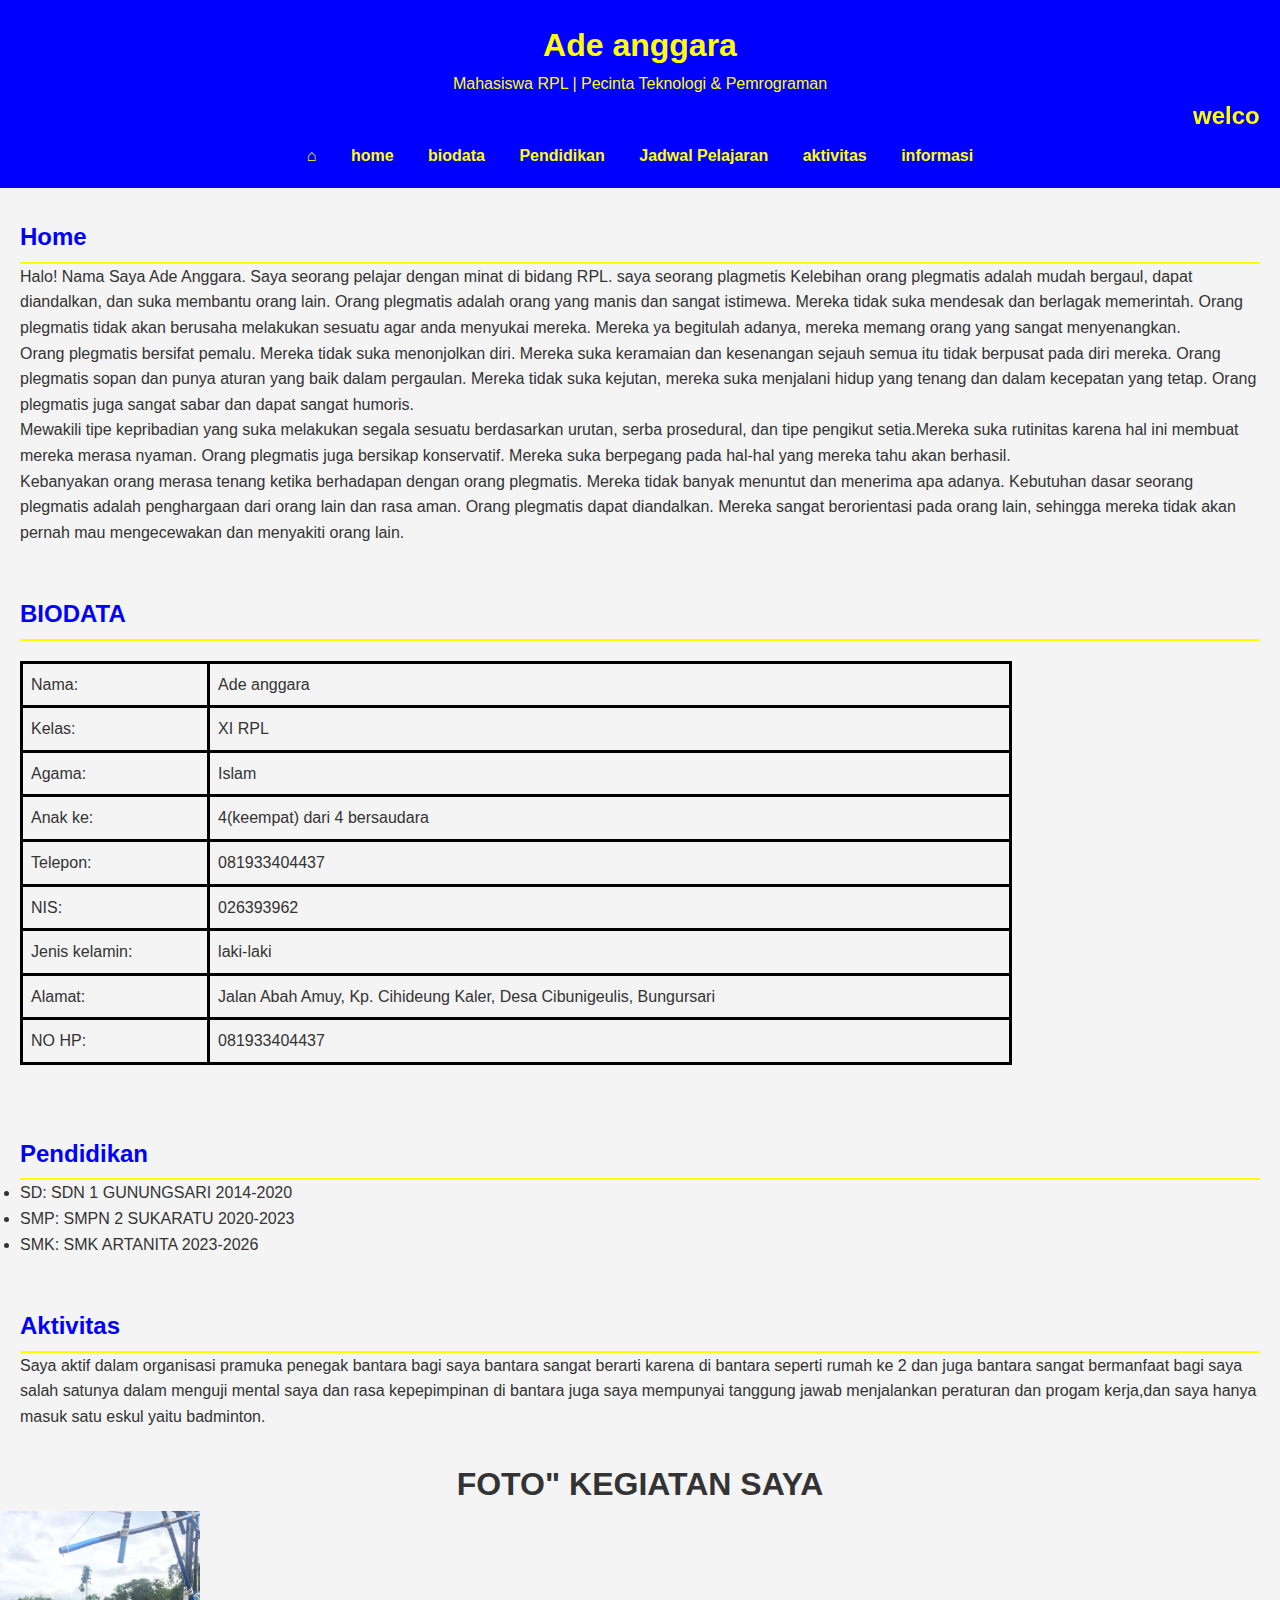
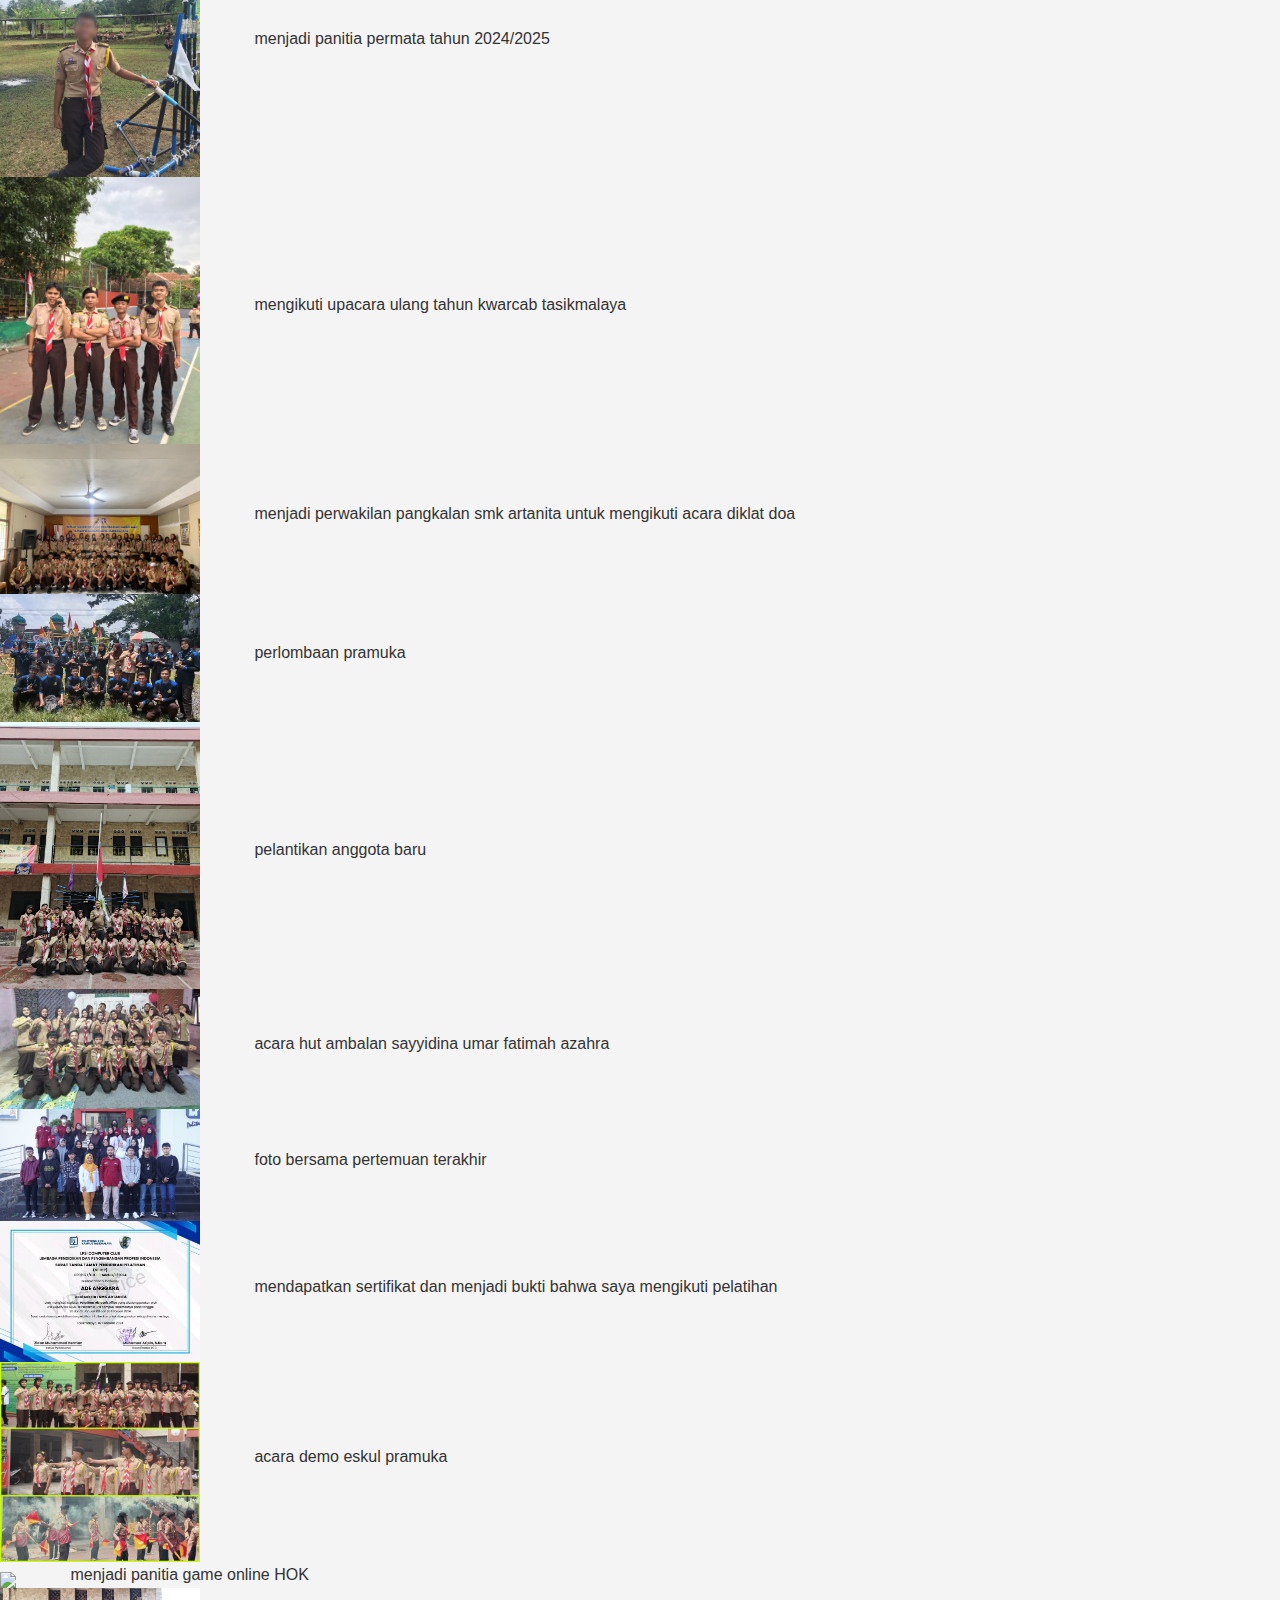
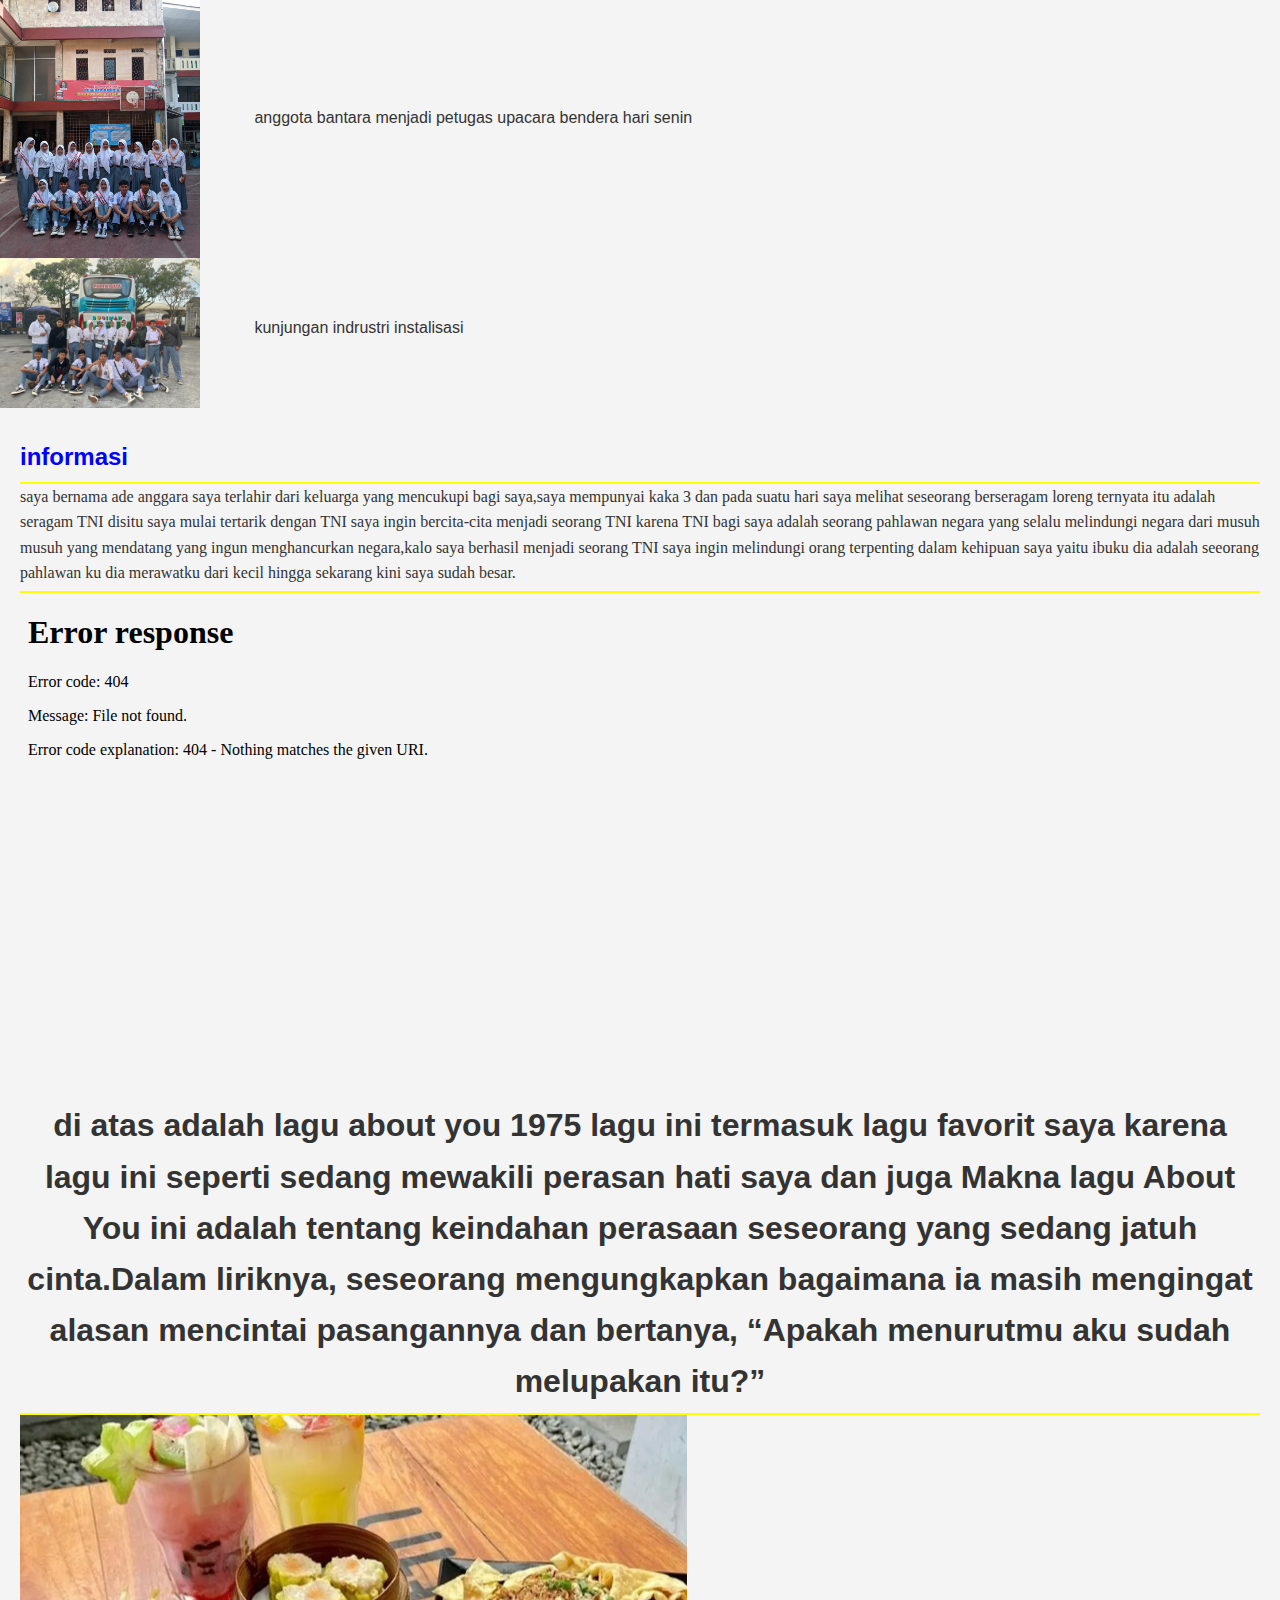
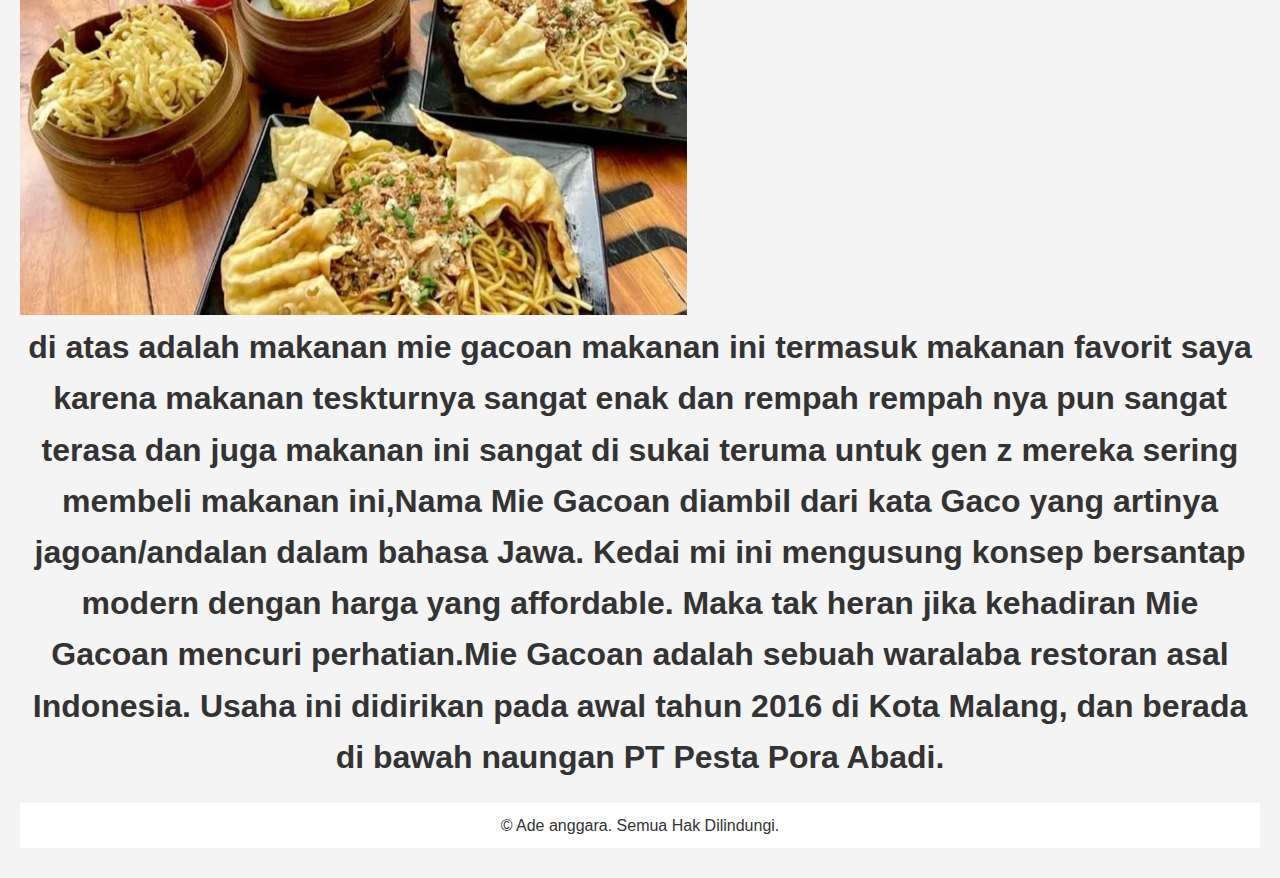
==== index.html @ 3c22a0ef "Add files via upload" ====
<!DOCTYPE html>
<html lang="id">
<head>
    <meta charset="UTF-8">
    <meta name="viewport" content="width=pc-width, initial-scale=1.0">
    <title>Website Pribadi</title>
    <link rel="stylesheet" href="praktek.css"> <!-- Hubungkan ke file CSS -->
</head>
<body>
    <header>
        <div class="container">
            <h1>Ade anggara</h1>
            <p>Mahasiswa RPL | Pecinta Teknologi & Pemrograman</p>
        </div>
        <marquee><h2>welcome to my profile website</marquee></h2>
        <nav>
            <ul>
                <li><a href="praktek ⌂.html">⌂</a></li>
                <li><a href="praktek home.html">home</a></li>
                <li><a href="praktek biodata.html">biodata</a></li>
                <li><a href="praktek pendidikan.html">Pendidikan</a></li>
                <li><a href="praktek jadwal.html">Jadwal Pelajaran</a></li>
                <li><a href="praktek aktivitas.html">aktivitas</a></li>
                <li><a href="praktek informasi.html">informasi</a></li>
            </ul>
        </nav>
    </header>

    <section id="home">
        <h2>Home</h2>
        <p>Halo! Nama Saya Ade Anggara. Saya seorang pelajar dengan minat di bidang RPL.
        saya seorang plagmetis Kelebihan orang plegmatis adalah mudah bergaul, dapat diandalkan, dan suka membantu orang lain. Orang plegmatis adalah orang yang manis dan sangat istimewa. Mereka tidak suka mendesak dan berlagak memerintah. Orang plegmatis tidak akan berusaha melakukan sesuatu agar anda menyukai mereka. Mereka ya begitulah adanya, mereka memang orang yang sangat menyenangkan.</p>
        <p>Orang plegmatis bersifat pemalu. Mereka tidak suka menonjolkan diri. Mereka suka keramaian dan kesenangan sejauh semua itu tidak berpusat pada diri mereka. Orang plegmatis sopan dan punya aturan yang baik dalam pergaulan. Mereka tidak suka kejutan, mereka suka menjalani hidup yang tenang dan dalam kecepatan yang tetap. Orang plegmatis juga sangat sabar dan dapat sangat humoris.</p>
        <p>Mewakili tipe kepribadian yang suka melakukan segala sesuatu berdasarkan urutan, serba prosedural, dan tipe pengikut setia.Mereka suka rutinitas karena hal ini membuat mereka merasa nyaman. Orang plegmatis juga bersikap konservatif. Mereka suka berpegang pada hal-hal yang mereka tahu akan berhasil.
            <p>Kebanyakan orang merasa tenang ketika berhadapan dengan orang plegmatis. Mereka tidak banyak menuntut dan menerima apa adanya. Kebutuhan dasar seorang plegmatis adalah penghargaan dari orang lain dan rasa aman. Orang plegmatis dapat diandalkan. Mereka sangat berorientasi pada orang lain, sehingga mereka tidak akan pernah mau mengecewakan dan menyakiti orang lain.</p>
    </section>
    <section id="biodata">
        <H2>BIODATA</H2> 
        <p>
<table border="1">
   <tr>
     <td>Nama:</td>
     <td>Ade anggara</td>
</tr>
<tr>
     <td>Kelas:</td>
     <td>XI RPL</td>
      <tr>
     <td>Agama:</td>
     <td>Islam</td>
</tr>
 <tr>
     <td>Anak ke:</td>
     <td>4(keempat) dari 4 bersaudara</td>
 </tr>
 <tr>
     <td>Telepon:</td>
     <td>081933404437</td>
 </tr>
<tr>

     <td>NIS:</td>
     <td>026393962</td>
</tr>
<tr>
     <td>Jenis kelamin:</td>
     <td>laki-laki</td>
</tr>
<tr>
     <td>Alamat:</td>
     <td>Jalan Abah Amuy, Kp. Cihideung Kaler, Desa Cibunigeulis, Bungursari</td>
</tr>
<tr>
     <td>NO HP:</td>
     <td>081933404437</td>
</tr>
</table>
    </section>

    <section id="pendidikan">
        <h2>Pendidikan</h2>
        <ul>
            <li>SD: SDN 1 GUNUNGSARI 2014-2020</li>
            <li>SMP: SMPN 2 SUKARATU 2020-2023</li>
            <li>SMK: SMK ARTANITA    2023-2026</li>
        </ul>
    </section>
    <section id="aktivitas">
        <h2>Aktivitas</h2>
        <p>Saya aktif dalam organisasi pramuka penegak bantara bagi saya bantara sangat berarti karena di bantara seperti rumah ke 2 dan juga bantara sangat bermanfaat bagi saya salah satunya dalam menguji mental saya dan rasa kepepimpinan di bantara juga saya mempunyai tanggung jawab menjalankan peraturan dan progam kerja,dan saya hanya masuk satu eskul yaitu badminton.</p>
    </section>
     <head>
        <H1>FOTO" KEGIATAN SAYA</H1>
    </head>
    <p><img src="PERMATA.jpeg" align="middle" width="200px" style="margin-right: 50px" /> menjadi panitia permata tahun 2024/2025
    </p>
    <p> <img src="smpn 8.jpeg" align="middle" width="200px" style="margin-right: 50px" /> mengikuti upacara ulang tahun kwarcab tasikmalaya
    </p>
    <p> <img src="kwarcab.jpg" align="middle" width="200px" style="margin-right: 50px" /> menjadi perwakilan pangkalan smk artanita untuk mengikuti acara diklat doa
    </p>
     <p> <img src="perlombaan.jpeg" align="middle" width="200px" style="margin-right: 50px" /> perlombaan pramuka
    </p>
    <p> <img src="pramuka.jpeg" align="middle" width="200px" style="margin-right: 50px" /> pelantikan anggota baru
    </p>
    <p>
    <img src="acara_hut_ambalan.jpeg" align="middle" width="200px" style= "margin-right:50px" /> acara hut ambalan sayyidina umar fatimah azahra
   </p>
    <p>
    <img src="lp3i.jpeg" align="middle" width="200px" style= "margin-right:50px" /> foto bersama pertemuan terakhir
    </p>
    <p>
    <img src="sertifikat.jpeg" align="middle" width="200px" style= "margin-right:50px" /> mendapatkan sertifikat dan menjadi bukti bahwa saya mengikuti pelatihan
    </p>
     <p>
    <img src="demo_eskul_pramuka.jpeg" align="middle" width="200px" style= "margin-right:50px" /> acara demo eskul pramuka
    </p>
     <p>
    <img src="menjadi_panitia_game online.jpeg" align="middle" width="200px" style= "margin-right:50px" /> menjadi panitia game online HOK
    </p>
     <p>
    <img src="upacara.jpeg" align="middle" width="200px" style= "margin-right:50px" /> anggota bantara menjadi petugas upacara bendera hari senin
    </p>
     <p>
    <img src="KII.jpeg" align="middle" width="200px" style= "margin-right:50px" /> kunjungan indrustri instalisasi
    </p>


    <section id="informasi">
        <h2>informasi</h2>
        saya bernama ade anggara saya terlahir dari keluarga yang mencukupi bagi saya,saya mempunyai kaka 3 dan pada suatu hari saya melihat seseorang berseragam loreng ternyata itu adalah seragam TNI disitu saya mulai tertarik dengan TNI saya ingin bercita-cita menjadi seorang TNI karena TNI bagi saya adalah seorang pahlawan negara yang selalu melindungi negara dari musuh musuh yang mendatang yang ingun menghancurkan negara,kalo saya berhasil menjadi seorang TNI saya ingin melindungi orang terpenting dalam kehipuan saya yaitu ibuku dia adalah seeorang pahlawan ku dia merawatku dari kecil hingga sekarang kini saya sudah besar.
        <h2></h2>
      <embed src="about you.mp4" border="2" height="500px" width="1000px" >
      <style>
        h1{text-align:center}
    </STYLE>
    <h1>di atas adalah lagu about you 1975 lagu ini termasuk lagu favorit saya karena lagu ini seperti sedang mewakili perasan hati saya dan juga Makna lagu About You ini adalah tentang keindahan perasaan seseorang yang sedang jatuh cinta.Dalam liriknya, seseorang mengungkapkan bagaimana ia masih mengingat alasan mencintai pasangannya dan bertanya, “Apakah menurutmu aku sudah melupakan itu?”</h1>
    <h2></h2>
    <embed src="gacoan.webp" border="2" height="500px" widht="1500">
        <STYLE>
        h1{text-align:center}
    </STYLE>
    <h1>di atas adalah makanan mie gacoan makanan ini termasuk makanan favorit saya karena makanan teskturnya sangat enak dan rempah rempah nya pun sangat terasa dan juga makanan ini sangat di sukai teruma untuk gen z mereka sering membeli makanan ini,Nama Mie Gacoan diambil dari kata Gaco yang artinya jagoan/andalan dalam bahasa Jawa. Kedai mi ini mengusung konsep bersantap modern dengan harga yang affordable. Maka tak heran jika kehadiran Mie Gacoan mencuri perhatian.Mie Gacoan adalah sebuah waralaba restoran asal Indonesia. Usaha ini didirikan pada awal tahun 2016 di Kota Malang, dan berada di bawah naungan PT Pesta Pora Abadi.</h1>
       <footer> <p>&copy Ade anggara. Semua Hak Dilindungi.</p>
    </footer>
</section>
</body>
</html
---- praktek.css ----
/* Reset beberapa styling default */
* {
    margin: 0;
    padding: 0;
    box-sizing: border-box;
}
/*body dan dasar layout*/
body{
    font-family:'Arial'.sans-serif;
    line-height:1.6;
    background-color:#f4f4f4;
    color:#333;
    
/* Reset dasar */
body, h1, h2, p, ul, table, footer {
    margin: 0;
    padding: 0;
    font-family: Verdana, sans-serif;
}

/* Header */
header {
    background-color: #0000ff;
    color: YELLOW;
    padding: 20px;
    text-align: center;
}

nav ul {
    list-style: none;
    padding: 0;
}

nav ul li {
    display: inline;
    margin: 0 15px;
}

nav ul li a {
    color: YELLOW;
    text-decoration: none;
    font-weight: bold;
}

/* Section */
section {
    padding: 20px;
    margin: 10px 0;
}

section h2 {
    color: #0000FF;
    border-bottom: 2px solid #FFFF00;
    padding-bottom: 5px;
}

/* Tabel */
table {
    width: 50%;
    border-collapse: collapse;
    margin: 10px 0;
}

table, th, td {
    border: 2px solid black;
}

th, td {
    padding: 1px;
    text-align: left;
}


/* Footer */
footer {
    text-align: center;
    padding: 10px;
    background-color: #ffffff;
    margin-top: 20px;
}
table {
  width: 80%;
  border-collapse: collapse;
  margin: 20px 0;
}

table th, table td {
  border: 3px solid #000000;
  padding: 8px;
  text-align: senter;
}

table th {
  background: #0000FF;
  color: #FFFFFF;
}
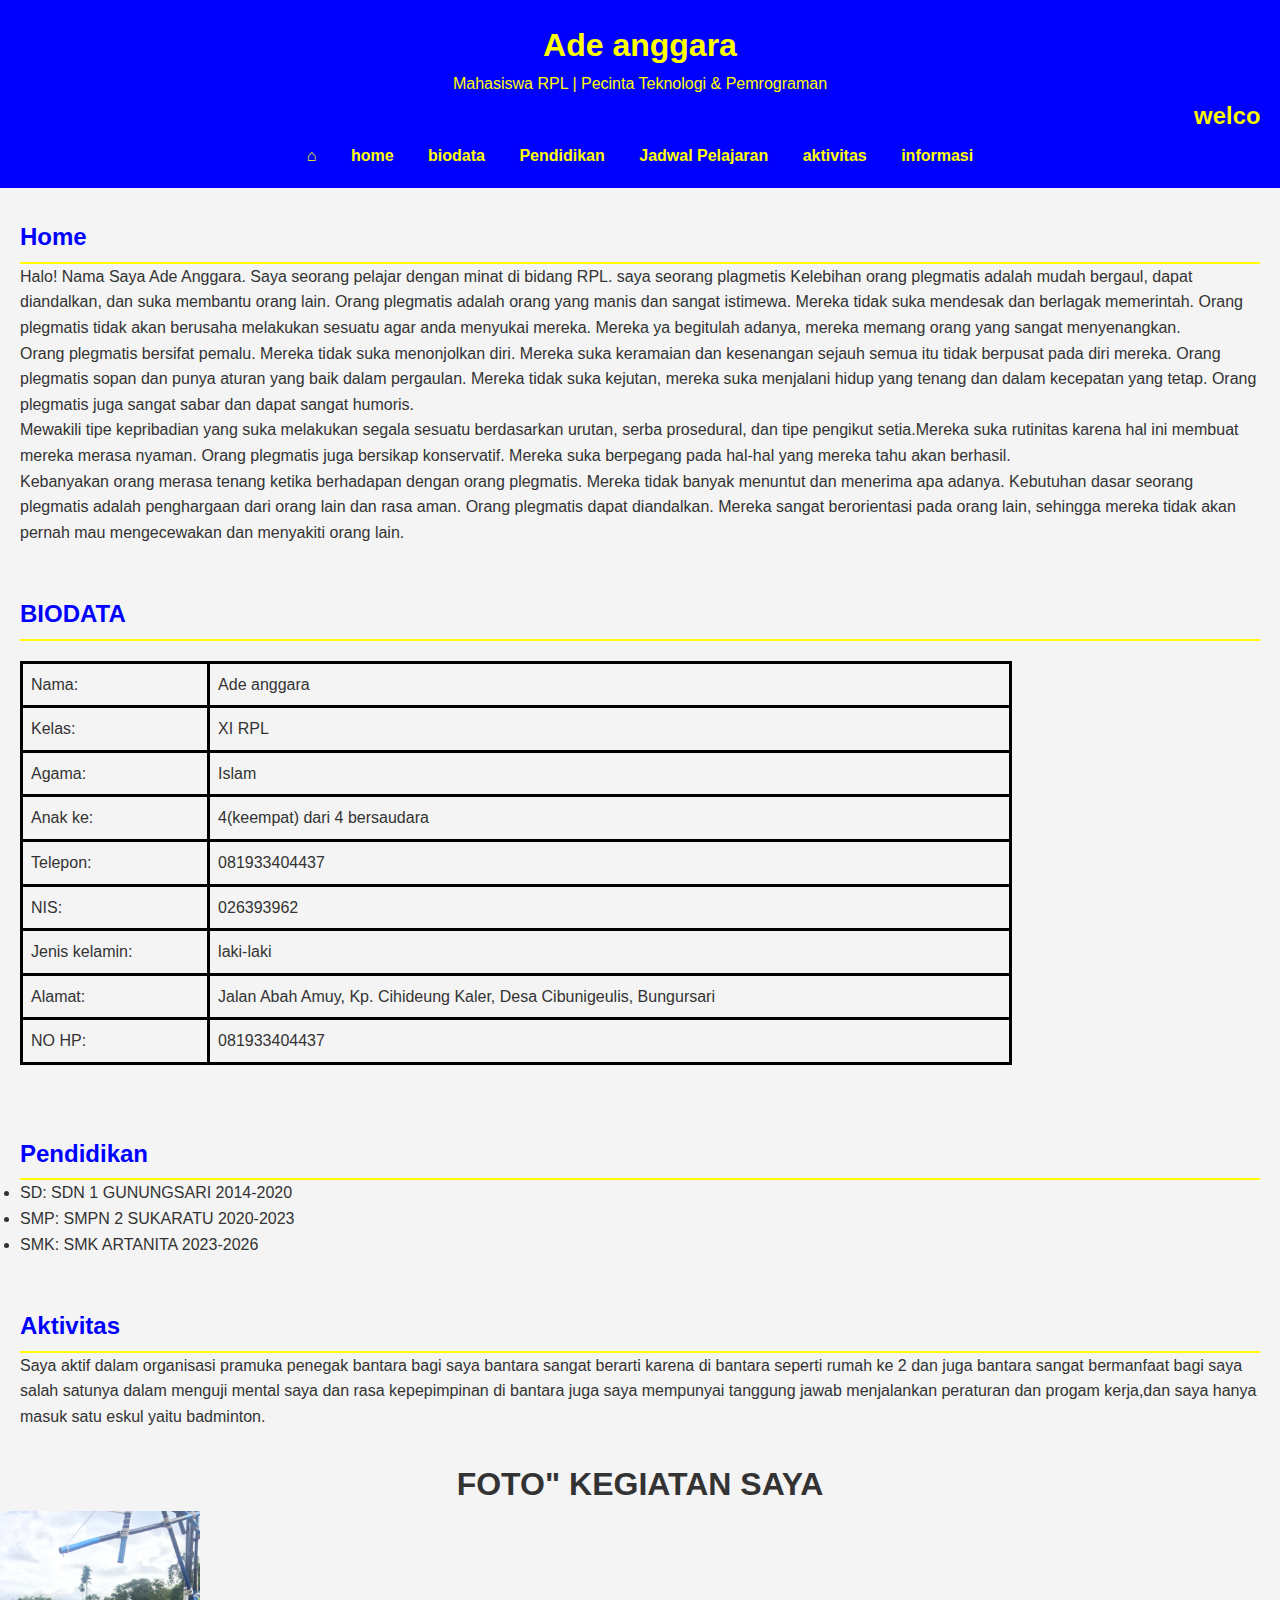
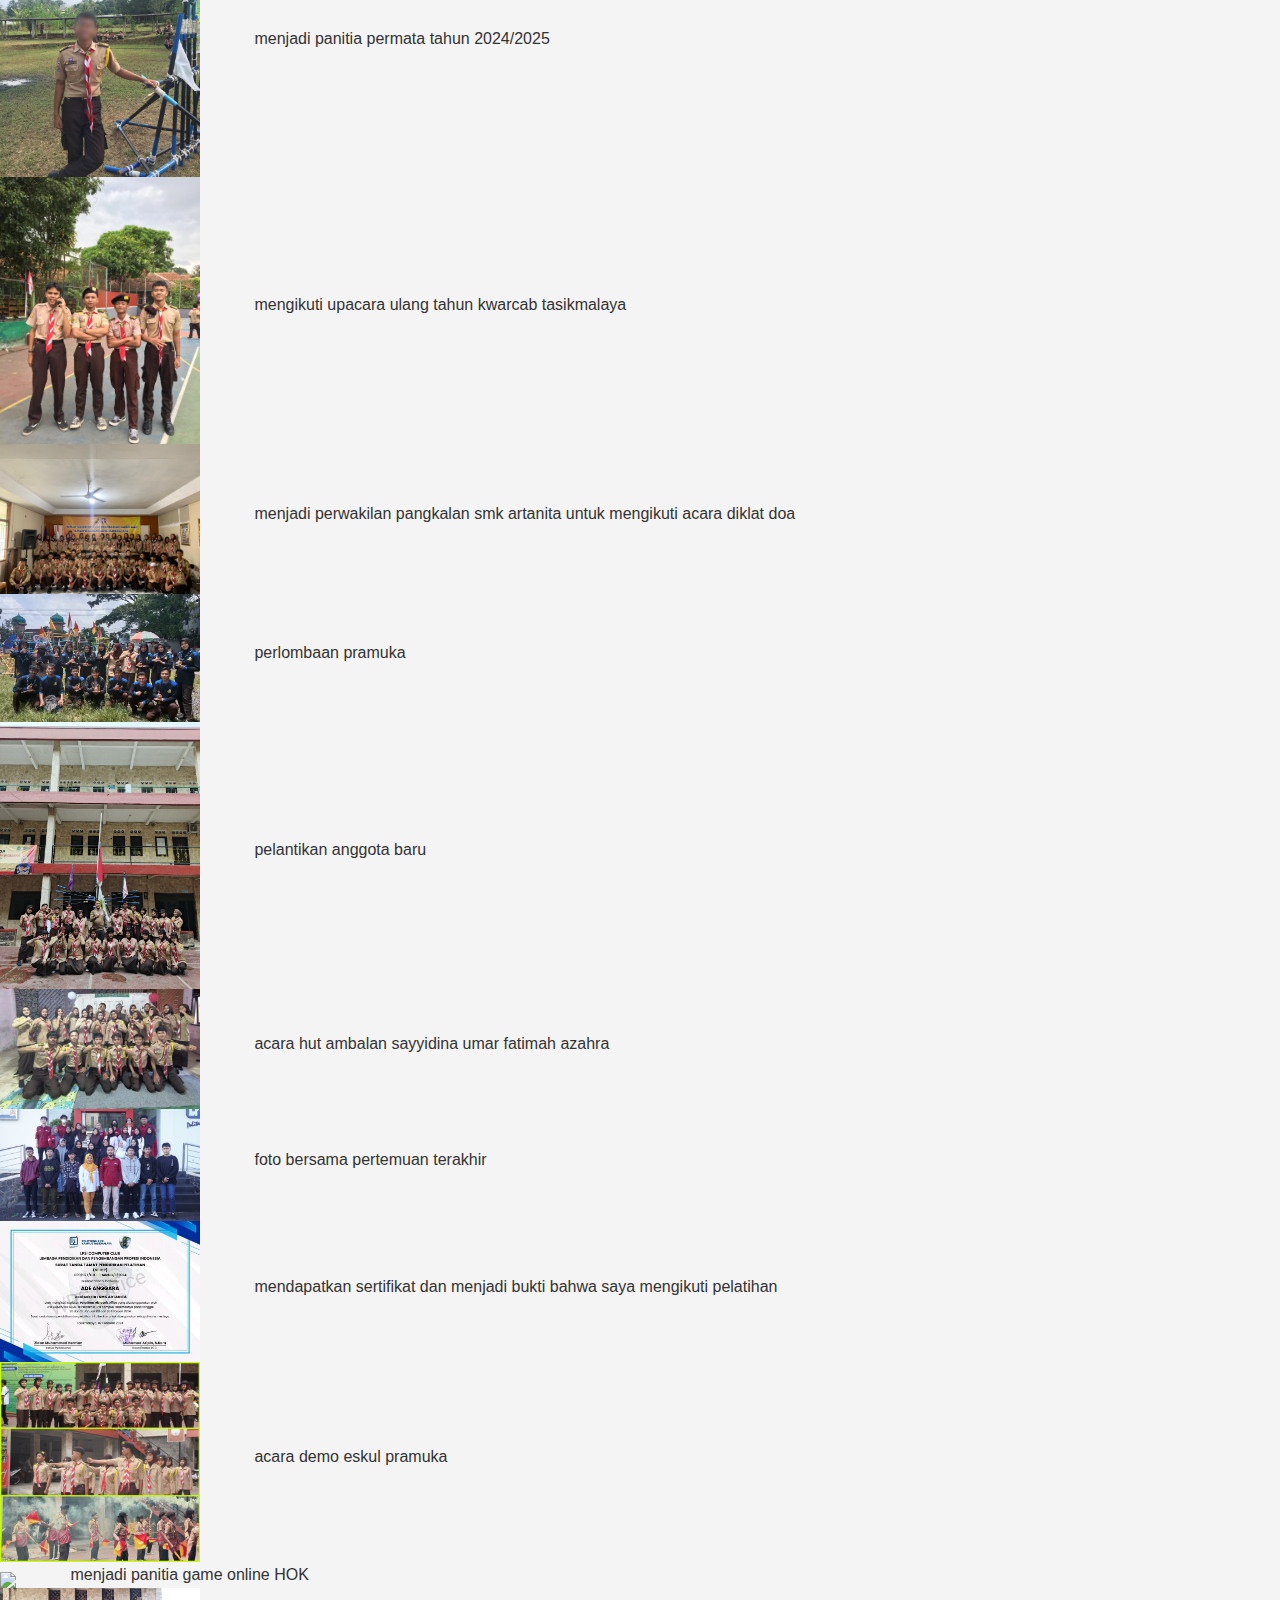
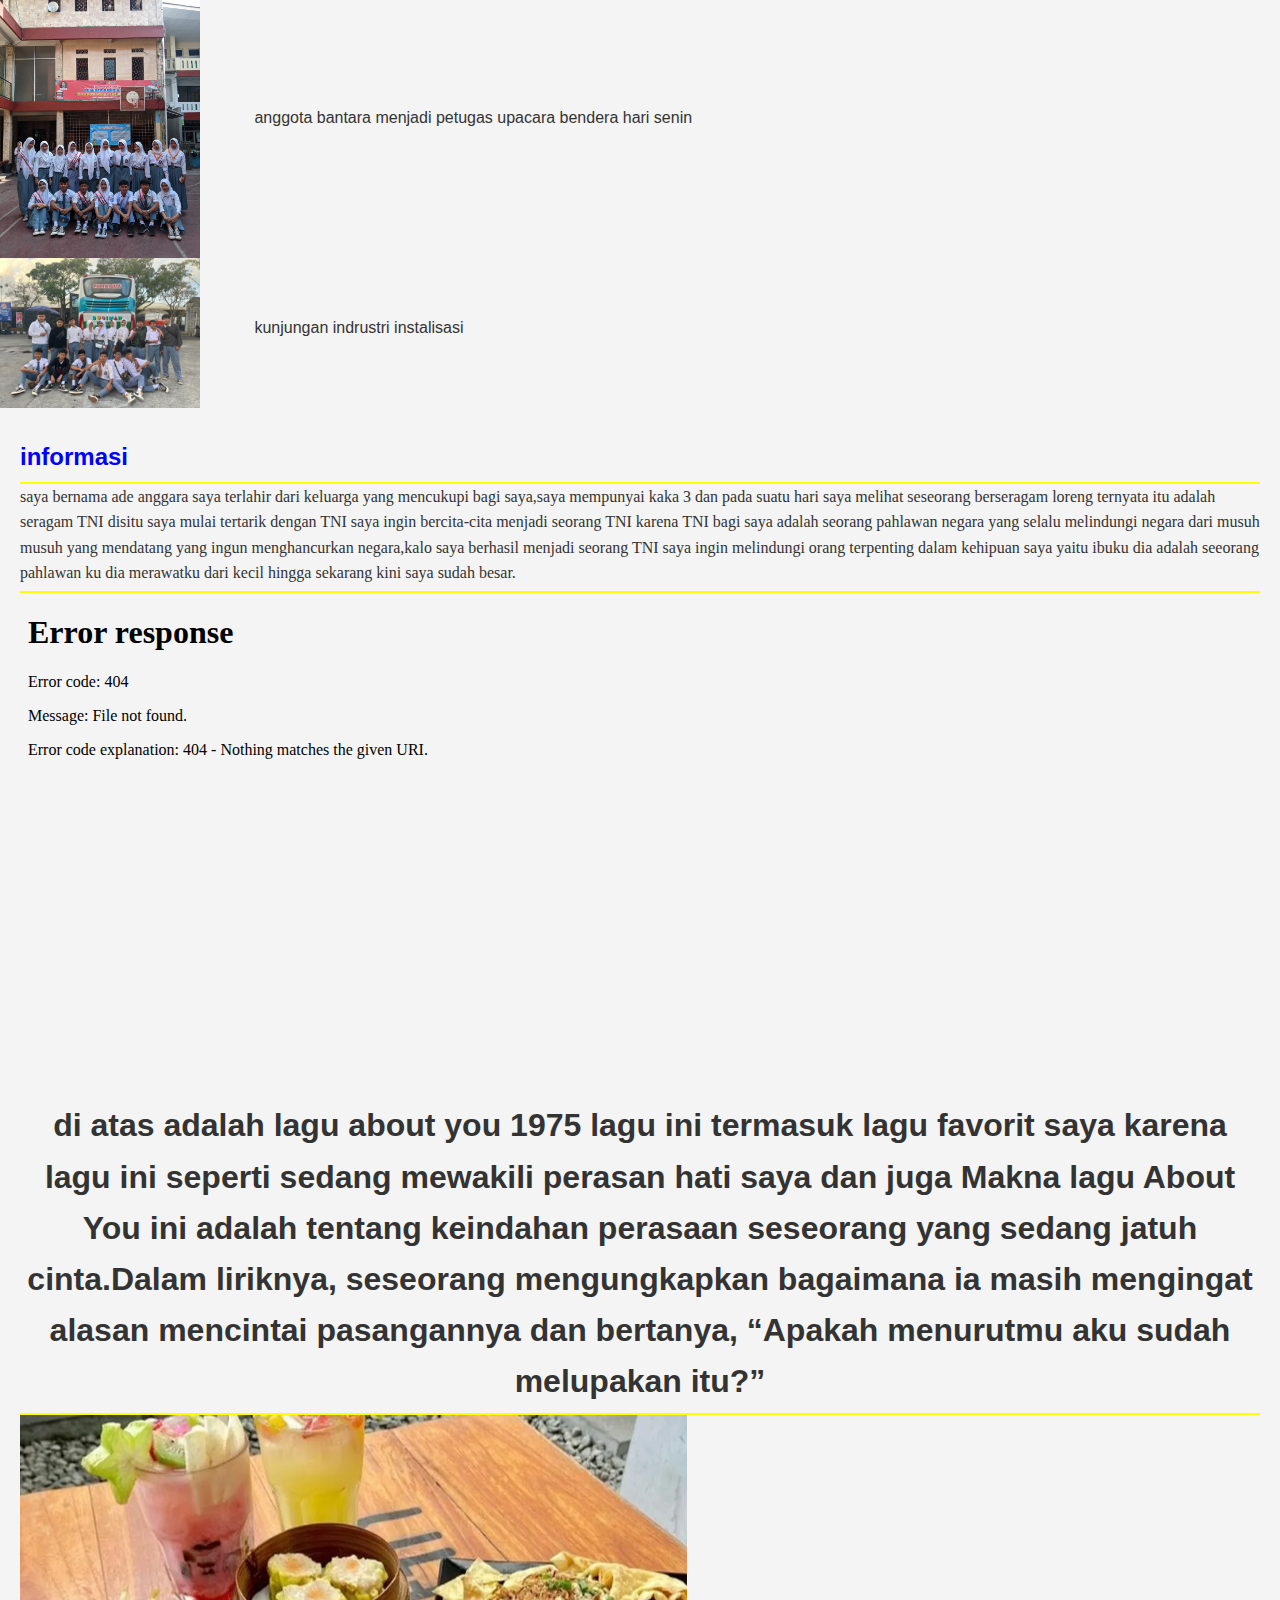
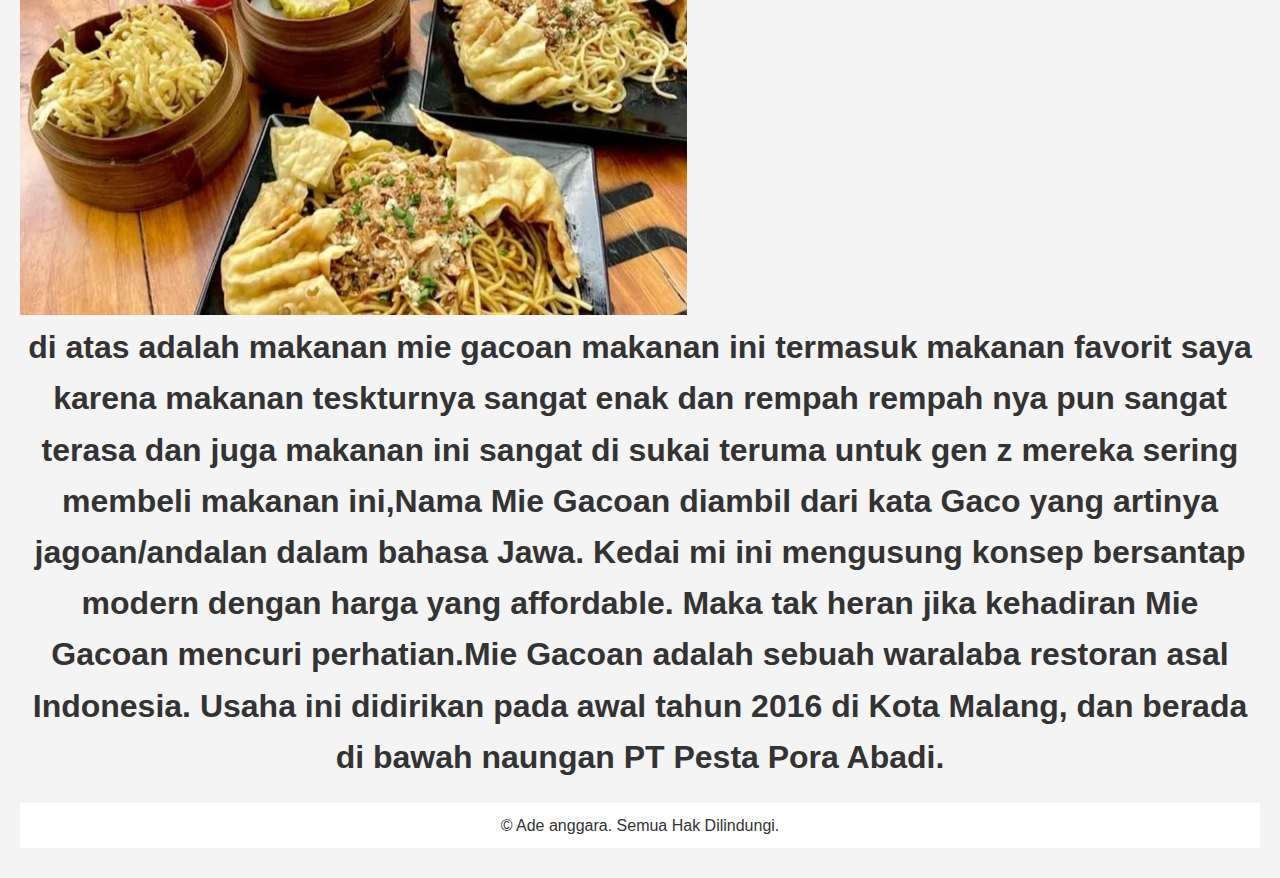
==== commit d3ff71a6: "Update index.html" ====
--- a/index.html
+++ b/index.html
@@ -1,148 +1,148 @@
-<!DOCTYPE html>
-<html lang="id">
-<head>
-    <meta charset="UTF-8">
-    <meta name="viewport" content="width=pc-width, initial-scale=1.0">
-    <title>Website Pribadi</title>
-    <link rel="stylesheet" href="praktek.css"> <!-- Hubungkan ke file CSS -->
-</head>
-<body>
-    <header>
-        <div class="container">
-            <h1>Ade anggara</h1>
-            <p>Mahasiswa RPL | Pecinta Teknologi & Pemrograman</p>
-        </div>
-        <marquee><h2>welcome to my profile website</marquee></h2>
-        <nav>
-            <ul>
-                <li><a href="praktek ⌂.html">⌂</a></li>
-                <li><a href="praktek home.html">home</a></li>
-                <li><a href="praktek biodata.html">biodata</a></li>
-                <li><a href="praktek pendidikan.html">Pendidikan</a></li>
-                <li><a href="praktek jadwal.html">Jadwal Pelajaran</a></li>
-                <li><a href="praktek aktivitas.html">aktivitas</a></li>
-                <li><a href="praktek informasi.html">informasi</a></li>
-            </ul>
-        </nav>
-    </header>
-
-    <section id="home">
-        <h2>Home</h2>
-        <p>Halo! Nama Saya Ade Anggara. Saya seorang pelajar dengan minat di bidang RPL.
-        saya seorang plagmetis Kelebihan orang plegmatis adalah mudah bergaul, dapat diandalkan, dan suka membantu orang lain. Orang plegmatis adalah orang yang manis dan sangat istimewa. Mereka tidak suka mendesak dan berlagak memerintah. Orang plegmatis tidak akan berusaha melakukan sesuatu agar anda menyukai mereka. Mereka ya begitulah adanya, mereka memang orang yang sangat menyenangkan.</p>
-        <p>Orang plegmatis bersifat pemalu. Mereka tidak suka menonjolkan diri. Mereka suka keramaian dan kesenangan sejauh semua itu tidak berpusat pada diri mereka. Orang plegmatis sopan dan punya aturan yang baik dalam pergaulan. Mereka tidak suka kejutan, mereka suka menjalani hidup yang tenang dan dalam kecepatan yang tetap. Orang plegmatis juga sangat sabar dan dapat sangat humoris.</p>
-        <p>Mewakili tipe kepribadian yang suka melakukan segala sesuatu berdasarkan urutan, serba prosedural, dan tipe pengikut setia.Mereka suka rutinitas karena hal ini membuat mereka merasa nyaman. Orang plegmatis juga bersikap konservatif. Mereka suka berpegang pada hal-hal yang mereka tahu akan berhasil.
-            <p>Kebanyakan orang merasa tenang ketika berhadapan dengan orang plegmatis. Mereka tidak banyak menuntut dan menerima apa adanya. Kebutuhan dasar seorang plegmatis adalah penghargaan dari orang lain dan rasa aman. Orang plegmatis dapat diandalkan. Mereka sangat berorientasi pada orang lain, sehingga mereka tidak akan pernah mau mengecewakan dan menyakiti orang lain.</p>
-    </section>
-    <section id="biodata">
-        <H2>BIODATA</H2> 
-        <p>
-<table border="1">
-   <tr>
-     <td>Nama:</td>
-     <td>Ade anggara</td>
-</tr>
-<tr>
-     <td>Kelas:</td>
-     <td>XI RPL</td>
-      <tr>
-     <td>Agama:</td>
-     <td>Islam</td>
-</tr>
- <tr>
-     <td>Anak ke:</td>
-     <td>4(keempat) dari 4 bersaudara</td>
- </tr>
- <tr>
-     <td>Telepon:</td>
-     <td>081933404437</td>
- </tr>
-<tr>
-
-     <td>NIS:</td>
-     <td>026393962</td>
-</tr>
-<tr>
-     <td>Jenis kelamin:</td>
-     <td>laki-laki</td>
-</tr>
-<tr>
-     <td>Alamat:</td>
-     <td>Jalan Abah Amuy, Kp. Cihideung Kaler, Desa Cibunigeulis, Bungursari</td>
-</tr>
-<tr>
-     <td>NO HP:</td>
-     <td>081933404437</td>
-</tr>
-</table>
-    </section>
-
-    <section id="pendidikan">
-        <h2>Pendidikan</h2>
-        <ul>
-            <li>SD: SDN 1 GUNUNGSARI 2014-2020</li>
-            <li>SMP: SMPN 2 SUKARATU 2020-2023</li>
-            <li>SMK: SMK ARTANITA    2023-2026</li>
-        </ul>
-    </section>
-    <section id="aktivitas">
-        <h2>Aktivitas</h2>
-        <p>Saya aktif dalam organisasi pramuka penegak bantara bagi saya bantara sangat berarti karena di bantara seperti rumah ke 2 dan juga bantara sangat bermanfaat bagi saya salah satunya dalam menguji mental saya dan rasa kepepimpinan di bantara juga saya mempunyai tanggung jawab menjalankan peraturan dan progam kerja,dan saya hanya masuk satu eskul yaitu badminton.</p>
-    </section>
-     <head>
-        <H1>FOTO" KEGIATAN SAYA</H1>
-    </head>
-    <p><img src="PERMATA.jpeg" align="middle" width="200px" style="margin-right: 50px" /> menjadi panitia permata tahun 2024/2025
-    </p>
-    <p> <img src="smpn 8.jpeg" align="middle" width="200px" style="margin-right: 50px" /> mengikuti upacara ulang tahun kwarcab tasikmalaya
-    </p>
-    <p> <img src="kwarcab.jpg" align="middle" width="200px" style="margin-right: 50px" /> menjadi perwakilan pangkalan smk artanita untuk mengikuti acara diklat doa
-    </p>
-     <p> <img src="perlombaan.jpeg" align="middle" width="200px" style="margin-right: 50px" /> perlombaan pramuka
-    </p>
-    <p> <img src="pramuka.jpeg" align="middle" width="200px" style="margin-right: 50px" /> pelantikan anggota baru
-    </p>
-    <p>
-    <img src="acara_hut_ambalan.jpeg" align="middle" width="200px" style= "margin-right:50px" /> acara hut ambalan sayyidina umar fatimah azahra
-   </p>
-    <p>
-    <img src="lp3i.jpeg" align="middle" width="200px" style= "margin-right:50px" /> foto bersama pertemuan terakhir
-    </p>
-    <p>
-    <img src="sertifikat.jpeg" align="middle" width="200px" style= "margin-right:50px" /> mendapatkan sertifikat dan menjadi bukti bahwa saya mengikuti pelatihan
-    </p>
-     <p>
-    <img src="demo_eskul_pramuka.jpeg" align="middle" width="200px" style= "margin-right:50px" /> acara demo eskul pramuka
-    </p>
-     <p>
-    <img src="menjadi_panitia_game online.jpeg" align="middle" width="200px" style= "margin-right:50px" /> menjadi panitia game online HOK
-    </p>
-     <p>
-    <img src="upacara.jpeg" align="middle" width="200px" style= "margin-right:50px" /> anggota bantara menjadi petugas upacara bendera hari senin
-    </p>
-     <p>
-    <img src="KII.jpeg" align="middle" width="200px" style= "margin-right:50px" /> kunjungan indrustri instalisasi
-    </p>
-
-
-    <section id="informasi">
-        <h2>informasi</h2>
-        saya bernama ade anggara saya terlahir dari keluarga yang mencukupi bagi saya,saya mempunyai kaka 3 dan pada suatu hari saya melihat seseorang berseragam loreng ternyata itu adalah seragam TNI disitu saya mulai tertarik dengan TNI saya ingin bercita-cita menjadi seorang TNI karena TNI bagi saya adalah seorang pahlawan negara yang selalu melindungi negara dari musuh musuh yang mendatang yang ingun menghancurkan negara,kalo saya berhasil menjadi seorang TNI saya ingin melindungi orang terpenting dalam kehipuan saya yaitu ibuku dia adalah seeorang pahlawan ku dia merawatku dari kecil hingga sekarang kini saya sudah besar.
-        <h2></h2>
-      <embed src="about you.mp4" border="2" height="500px" width="1000px" >
-      <style>
-        h1{text-align:center}
-    </STYLE>
-    <h1>di atas adalah lagu about you 1975 lagu ini termasuk lagu favorit saya karena lagu ini seperti sedang mewakili perasan hati saya dan juga Makna lagu About You ini adalah tentang keindahan perasaan seseorang yang sedang jatuh cinta.Dalam liriknya, seseorang mengungkapkan bagaimana ia masih mengingat alasan mencintai pasangannya dan bertanya, “Apakah menurutmu aku sudah melupakan itu?”</h1>
-    <h2></h2>
-    <embed src="gacoan.webp" border="2" height="500px" widht="1500">
-        <STYLE>
-        h1{text-align:center}
-    </STYLE>
-    <h1>di atas adalah makanan mie gacoan makanan ini termasuk makanan favorit saya karena makanan teskturnya sangat enak dan rempah rempah nya pun sangat terasa dan juga makanan ini sangat di sukai teruma untuk gen z mereka sering membeli makanan ini,Nama Mie Gacoan diambil dari kata Gaco yang artinya jagoan/andalan dalam bahasa Jawa. Kedai mi ini mengusung konsep bersantap modern dengan harga yang affordable. Maka tak heran jika kehadiran Mie Gacoan mencuri perhatian.Mie Gacoan adalah sebuah waralaba restoran asal Indonesia. Usaha ini didirikan pada awal tahun 2016 di Kota Malang, dan berada di bawah naungan PT Pesta Pora Abadi.</h1>
-       <footer> <p>&copy Ade anggara. Semua Hak Dilindungi.</p>
-    </footer>
-</section>
-</body>
-</html
-    +<!DOCTYPE html>
+<html lang="id">
+<head>
+    <meta charset="UTF-8">
+    <meta name="viewport" content="width=pc-width, initial-scale=1.0">
+    <title>Website Pribadi</title>
+    <link rel="stylesheet" href="Styles.css"> <!-- Hubungkan ke file CSS -->
+</head>
+<body>
+    <header>
+        <div class="container">
+            <h1>Ade anggara</h1>
+            <p>Mahasiswa RPL | Pecinta Teknologi & Pemrograman</p>
+        </div>
+        <marquee><h2>welcome to my profile website</marquee></h2>
+        <nav>
+            <ul>
+                <li><a href="praktek ⌂.html">⌂</a></li>
+                <li><a href="praktek home.html">home</a></li>
+                <li><a href="praktek biodata.html">biodata</a></li>
+                <li><a href="praktek pendidikan.html">Pendidikan</a></li>
+                <li><a href="praktek jadwal.html">Jadwal Pelajaran</a></li>
+                <li><a href="praktek aktivitas.html">aktivitas</a></li>
+                <li><a href="praktek informasi.html">informasi</a></li>
+            </ul>
+        </nav>
+    </header>
+
+    <section id="home">
+        <h2>Home</h2>
+        <p>Halo! Nama Saya Ade Anggara. Saya seorang pelajar dengan minat di bidang RPL.
+        saya seorang plagmetis Kelebihan orang plegmatis adalah mudah bergaul, dapat diandalkan, dan suka membantu orang lain. Orang plegmatis adalah orang yang manis dan sangat istimewa. Mereka tidak suka mendesak dan berlagak memerintah. Orang plegmatis tidak akan berusaha melakukan sesuatu agar anda menyukai mereka. Mereka ya begitulah adanya, mereka memang orang yang sangat menyenangkan.</p>
+        <p>Orang plegmatis bersifat pemalu. Mereka tidak suka menonjolkan diri. Mereka suka keramaian dan kesenangan sejauh semua itu tidak berpusat pada diri mereka. Orang plegmatis sopan dan punya aturan yang baik dalam pergaulan. Mereka tidak suka kejutan, mereka suka menjalani hidup yang tenang dan dalam kecepatan yang tetap. Orang plegmatis juga sangat sabar dan dapat sangat humoris.</p>
+        <p>Mewakili tipe kepribadian yang suka melakukan segala sesuatu berdasarkan urutan, serba prosedural, dan tipe pengikut setia.Mereka suka rutinitas karena hal ini membuat mereka merasa nyaman. Orang plegmatis juga bersikap konservatif. Mereka suka berpegang pada hal-hal yang mereka tahu akan berhasil.
+            <p>Kebanyakan orang merasa tenang ketika berhadapan dengan orang plegmatis. Mereka tidak banyak menuntut dan menerima apa adanya. Kebutuhan dasar seorang plegmatis adalah penghargaan dari orang lain dan rasa aman. Orang plegmatis dapat diandalkan. Mereka sangat berorientasi pada orang lain, sehingga mereka tidak akan pernah mau mengecewakan dan menyakiti orang lain.</p>
+    </section>
+    <section id="biodata">
+        <H2>BIODATA</H2> 
+        <p>
+<table border="1">
+   <tr>
+     <td>Nama:</td>
+     <td>Ade anggara</td>
+</tr>
+<tr>
+     <td>Kelas:</td>
+     <td>XI RPL</td>
+      <tr>
+     <td>Agama:</td>
+     <td>Islam</td>
+</tr>
+ <tr>
+     <td>Anak ke:</td>
+     <td>4(keempat) dari 4 bersaudara</td>
+ </tr>
+ <tr>
+     <td>Telepon:</td>
+     <td>081933404437</td>
+ </tr>
+<tr>
+
+     <td>NIS:</td>
+     <td>026393962</td>
+</tr>
+<tr>
+     <td>Jenis kelamin:</td>
+     <td>laki-laki</td>
+</tr>
+<tr>
+     <td>Alamat:</td>
+     <td>Jalan Abah Amuy, Kp. Cihideung Kaler, Desa Cibunigeulis, Bungursari</td>
+</tr>
+<tr>
+     <td>NO HP:</td>
+     <td>081933404437</td>
+</tr>
+</table>
+    </section>
+
+    <section id="pendidikan">
+        <h2>Pendidikan</h2>
+        <ul>
+            <li>SD: SDN 1 GUNUNGSARI 2014-2020</li>
+            <li>SMP: SMPN 2 SUKARATU 2020-2023</li>
+            <li>SMK: SMK ARTANITA    2023-2026</li>
+        </ul>
+    </section>
+    <section id="aktivitas">
+        <h2>Aktivitas</h2>
+        <p>Saya aktif dalam organisasi pramuka penegak bantara bagi saya bantara sangat berarti karena di bantara seperti rumah ke 2 dan juga bantara sangat bermanfaat bagi saya salah satunya dalam menguji mental saya dan rasa kepepimpinan di bantara juga saya mempunyai tanggung jawab menjalankan peraturan dan progam kerja,dan saya hanya masuk satu eskul yaitu badminton.</p>
+    </section>
+     <head>
+        <H1>FOTO" KEGIATAN SAYA</H1>
+    </head>
+    <p><img src="PERMATA.jpeg" align="middle" width="200px" style="margin-right: 50px" /> menjadi panitia permata tahun 2024/2025
+    </p>
+    <p> <img src="smpn 8.jpeg" align="middle" width="200px" style="margin-right: 50px" /> mengikuti upacara ulang tahun kwarcab tasikmalaya
+    </p>
+    <p> <img src="kwarcab.jpg" align="middle" width="200px" style="margin-right: 50px" /> menjadi perwakilan pangkalan smk artanita untuk mengikuti acara diklat doa
+    </p>
+     <p> <img src="perlombaan.jpeg" align="middle" width="200px" style="margin-right: 50px" /> perlombaan pramuka
+    </p>
+    <p> <img src="pramuka.jpeg" align="middle" width="200px" style="margin-right: 50px" /> pelantikan anggota baru
+    </p>
+    <p>
+    <img src="acara_hut_ambalan.jpeg" align="middle" width="200px" style= "margin-right:50px" /> acara hut ambalan sayyidina umar fatimah azahra
+   </p>
+    <p>
+    <img src="lp3i.jpeg" align="middle" width="200px" style= "margin-right:50px" /> foto bersama pertemuan terakhir
+    </p>
+    <p>
+    <img src="sertifikat.jpeg" align="middle" width="200px" style= "margin-right:50px" /> mendapatkan sertifikat dan menjadi bukti bahwa saya mengikuti pelatihan
+    </p>
+     <p>
+    <img src="demo_eskul_pramuka.jpeg" align="middle" width="200px" style= "margin-right:50px" /> acara demo eskul pramuka
+    </p>
+     <p>
+    <img src="menjadi_panitia_game online.jpeg" align="middle" width="200px" style= "margin-right:50px" /> menjadi panitia game online HOK
+    </p>
+     <p>
+    <img src="upacara.jpeg" align="middle" width="200px" style= "margin-right:50px" /> anggota bantara menjadi petugas upacara bendera hari senin
+    </p>
+     <p>
+    <img src="KII.jpeg" align="middle" width="200px" style= "margin-right:50px" /> kunjungan indrustri instalisasi
+    </p>
+
+
+    <section id="informasi">
+        <h2>informasi</h2>
+        saya bernama ade anggara saya terlahir dari keluarga yang mencukupi bagi saya,saya mempunyai kaka 3 dan pada suatu hari saya melihat seseorang berseragam loreng ternyata itu adalah seragam TNI disitu saya mulai tertarik dengan TNI saya ingin bercita-cita menjadi seorang TNI karena TNI bagi saya adalah seorang pahlawan negara yang selalu melindungi negara dari musuh musuh yang mendatang yang ingun menghancurkan negara,kalo saya berhasil menjadi seorang TNI saya ingin melindungi orang terpenting dalam kehipuan saya yaitu ibuku dia adalah seeorang pahlawan ku dia merawatku dari kecil hingga sekarang kini saya sudah besar.
+        <h2></h2>
+      <embed src="about you.mp4" border="2" height="500px" width="1000px" >
+      <style>
+        h1{text-align:center}
+    </STYLE>
+    <h1>di atas adalah lagu about you 1975 lagu ini termasuk lagu favorit saya karena lagu ini seperti sedang mewakili perasan hati saya dan juga Makna lagu About You ini adalah tentang keindahan perasaan seseorang yang sedang jatuh cinta.Dalam liriknya, seseorang mengungkapkan bagaimana ia masih mengingat alasan mencintai pasangannya dan bertanya, “Apakah menurutmu aku sudah melupakan itu?”</h1>
+    <h2></h2>
+    <embed src="gacoan.webp" border="2" height="500px" widht="1500">
+        <STYLE>
+        h1{text-align:center}
+    </STYLE>
+    <h1>di atas adalah makanan mie gacoan makanan ini termasuk makanan favorit saya karena makanan teskturnya sangat enak dan rempah rempah nya pun sangat terasa dan juga makanan ini sangat di sukai teruma untuk gen z mereka sering membeli makanan ini,Nama Mie Gacoan diambil dari kata Gaco yang artinya jagoan/andalan dalam bahasa Jawa. Kedai mi ini mengusung konsep bersantap modern dengan harga yang affordable. Maka tak heran jika kehadiran Mie Gacoan mencuri perhatian.Mie Gacoan adalah sebuah waralaba restoran asal Indonesia. Usaha ini didirikan pada awal tahun 2016 di Kota Malang, dan berada di bawah naungan PT Pesta Pora Abadi.</h1>
+       <footer> <p>&copy Ade anggara. Semua Hak Dilindungi.</p>
+    </footer>
+</section>
+</body>
+</html
+    
--- a/Styles.css
+++ b/Styles.css
@@ -0,0 +1,96 @@
+/* Reset beberapa styling default */
+* {
+    margin: 0;
+    padding: 0;
+    box-sizing: border-box;
+}
+/*body dan dasar layout*/
+body{
+    font-family:'Arial'.sans-serif;
+    line-height:1.6;
+    background-color:#f4f4f4;
+    color:#333;
+    
+/* Reset dasar */
+body, h1, h2, p, ul, table, footer {
+    margin: 0;
+    padding: 0;
+    font-family: Verdana, sans-serif;
+}
+
+/* Header */
+header {
+    background-color: #0000ff;
+    color: YELLOW;
+    padding: 20px;
+    text-align: center;
+}
+
+nav ul {
+    list-style: none;
+    padding: 0;
+}
+
+nav ul li {
+    display: inline;
+    margin: 0 15px;
+}
+
+nav ul li a {
+    color: YELLOW;
+    text-decoration: none;
+    font-weight: bold;
+}
+
+/* Section */
+section {
+    padding: 20px;
+    margin: 10px 0;
+}
+
+section h2 {
+    color: #0000FF;
+    border-bottom: 2px solid #FFFF00;
+    padding-bottom: 5px;
+}
+
+/* Tabel */
+table {
+    width: 50%;
+    border-collapse: collapse;
+    margin: 10px 0;
+}
+
+table, th, td {
+    border: 2px solid black;
+}
+
+th, td {
+    padding: 1px;
+    text-align: left;
+}
+
+
+/* Footer */
+footer {
+    text-align: center;
+    padding: 10px;
+    background-color: #ffffff;
+    margin-top: 20px;
+}
+table {
+  width: 80%;
+  border-collapse: collapse;
+  margin: 20px 0;
+}
+
+table th, table td {
+  border: 3px solid #000000;
+  padding: 8px;
+  text-align: senter;
+}
+
+table th {
+  background: #0000FF;
+  color: #FFFFFF;
+}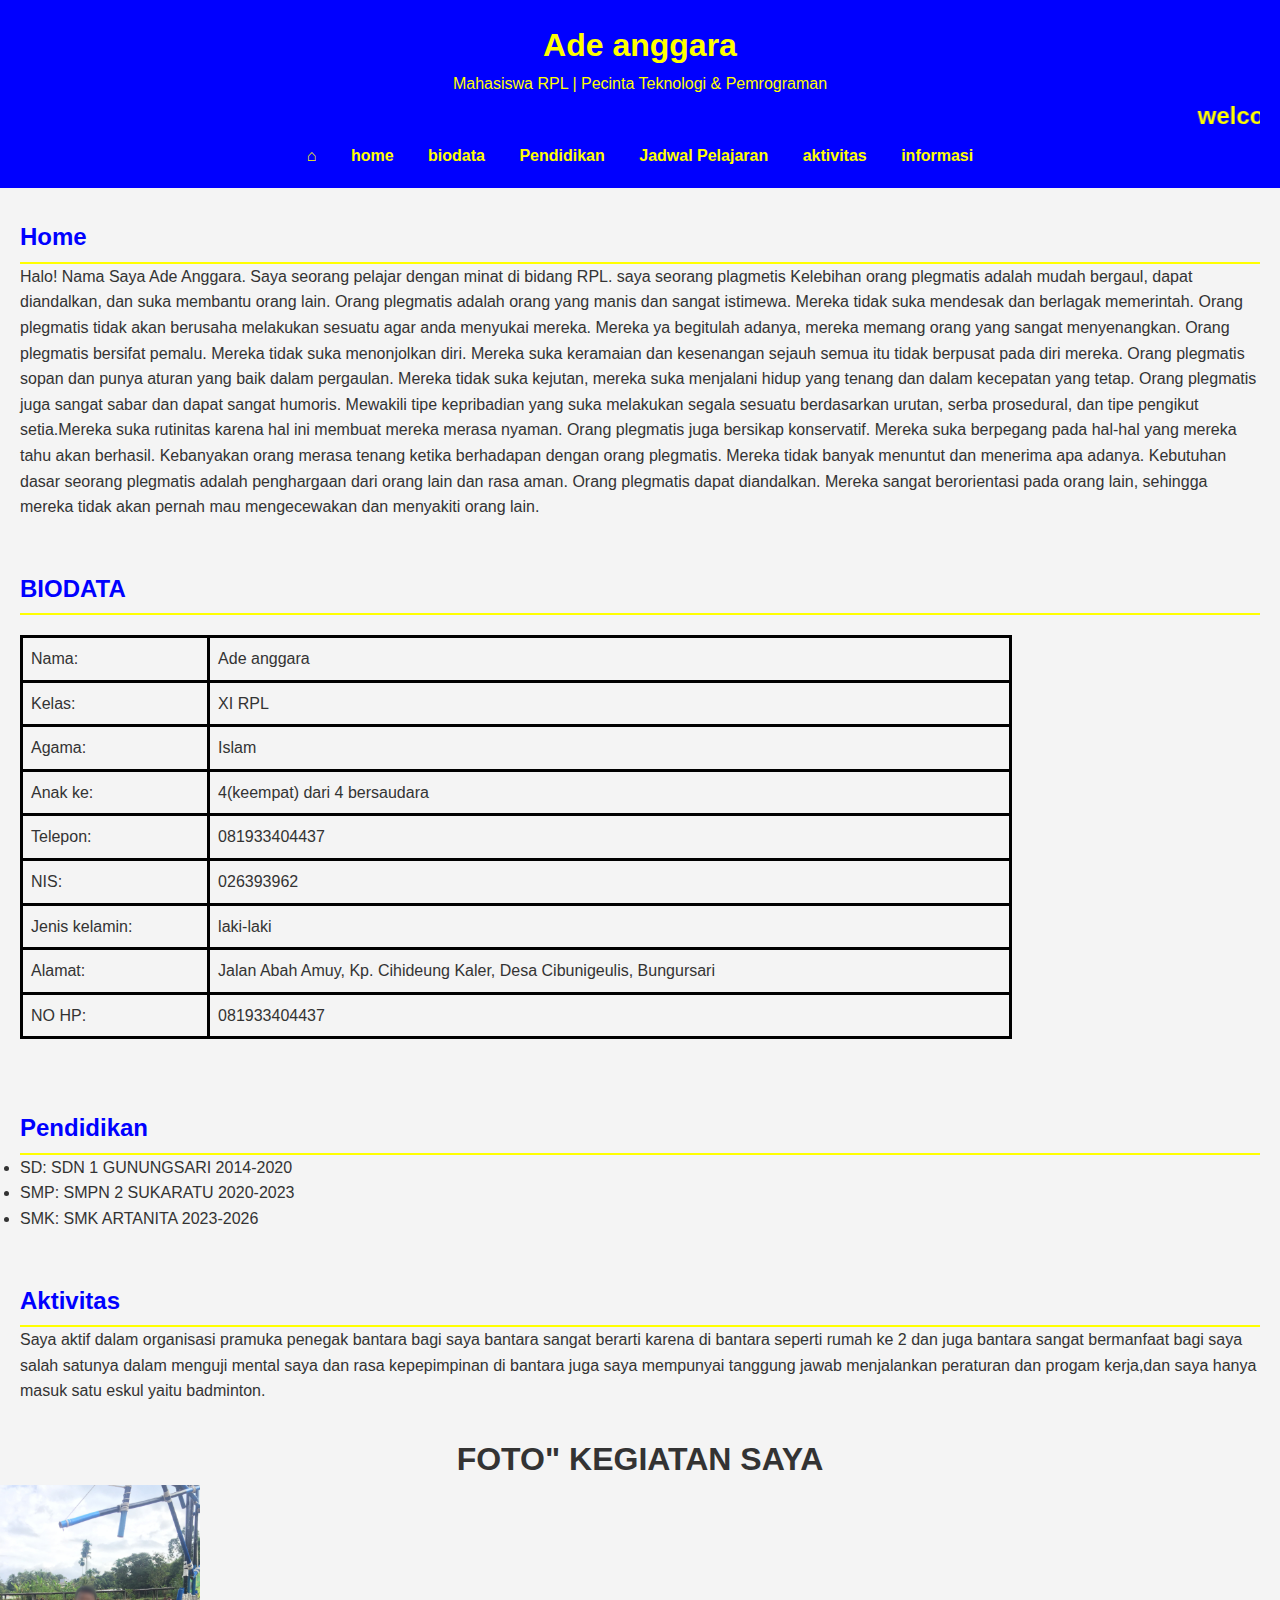
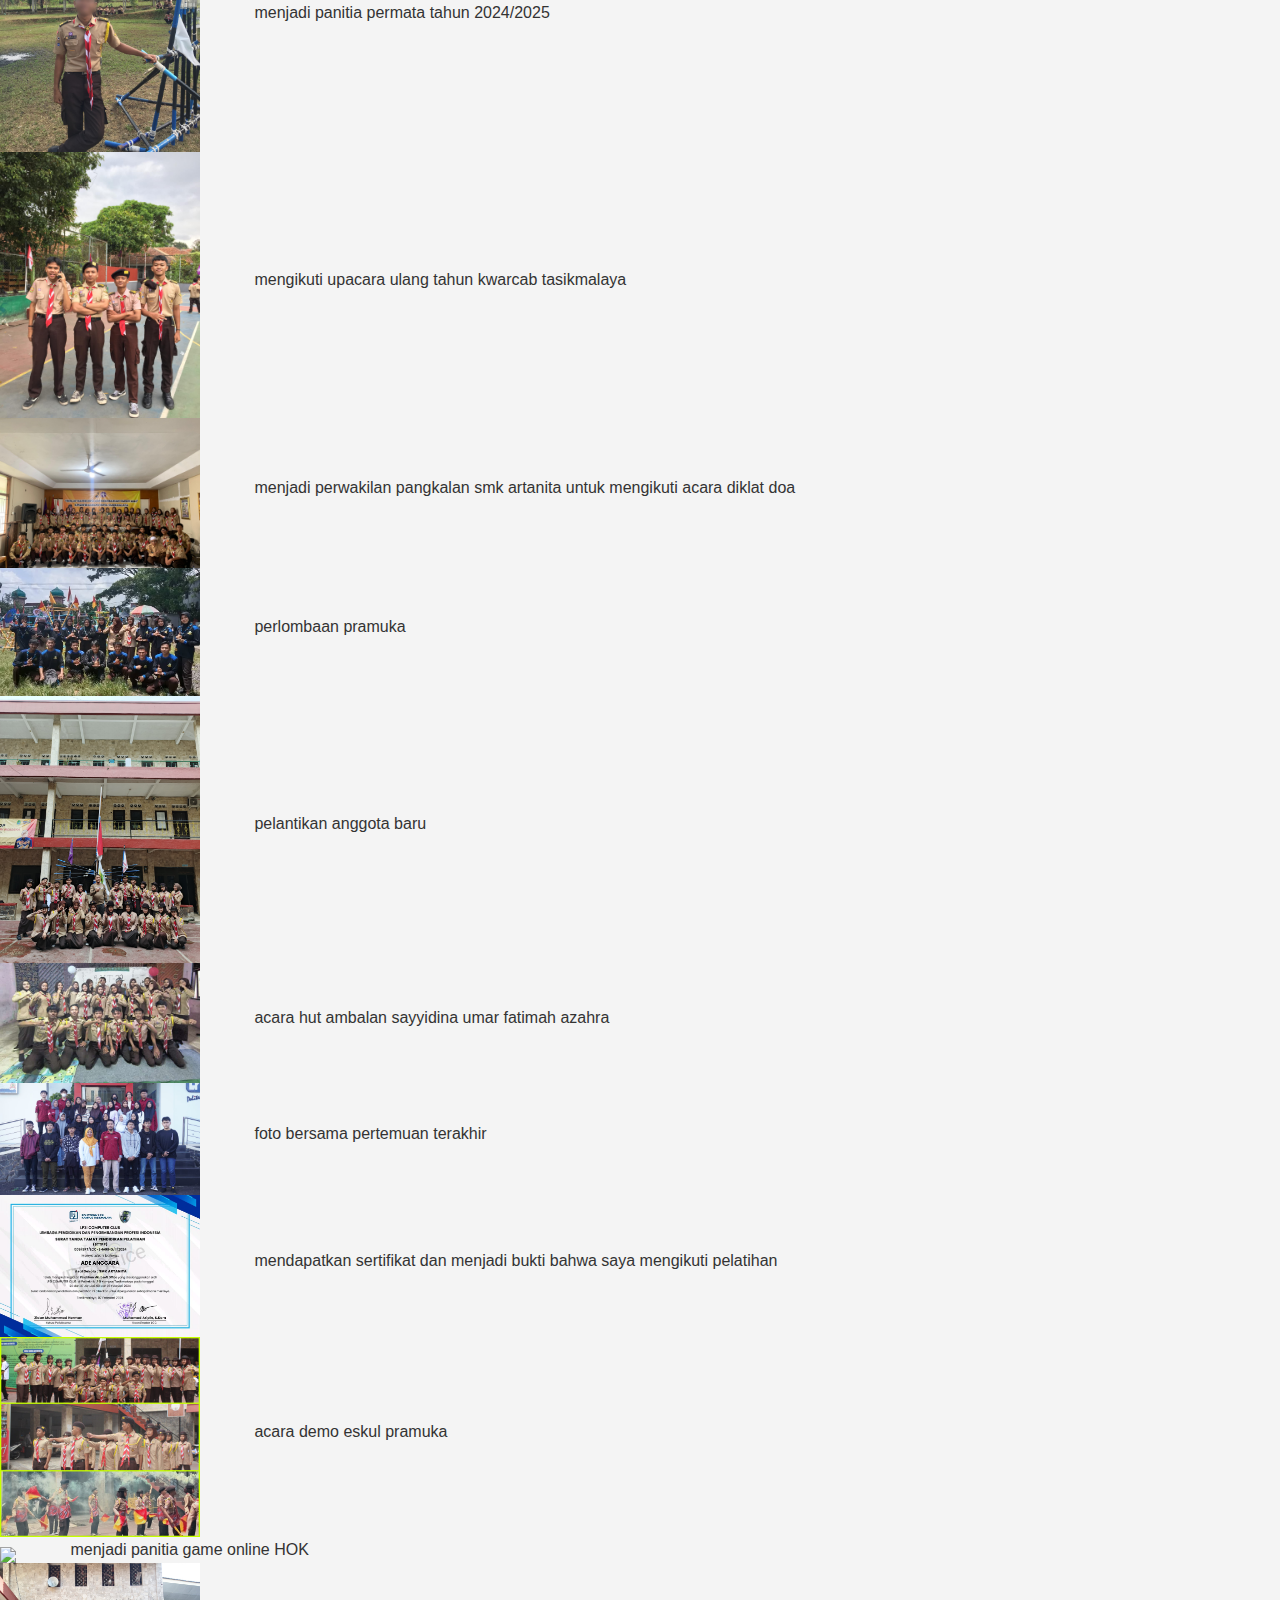
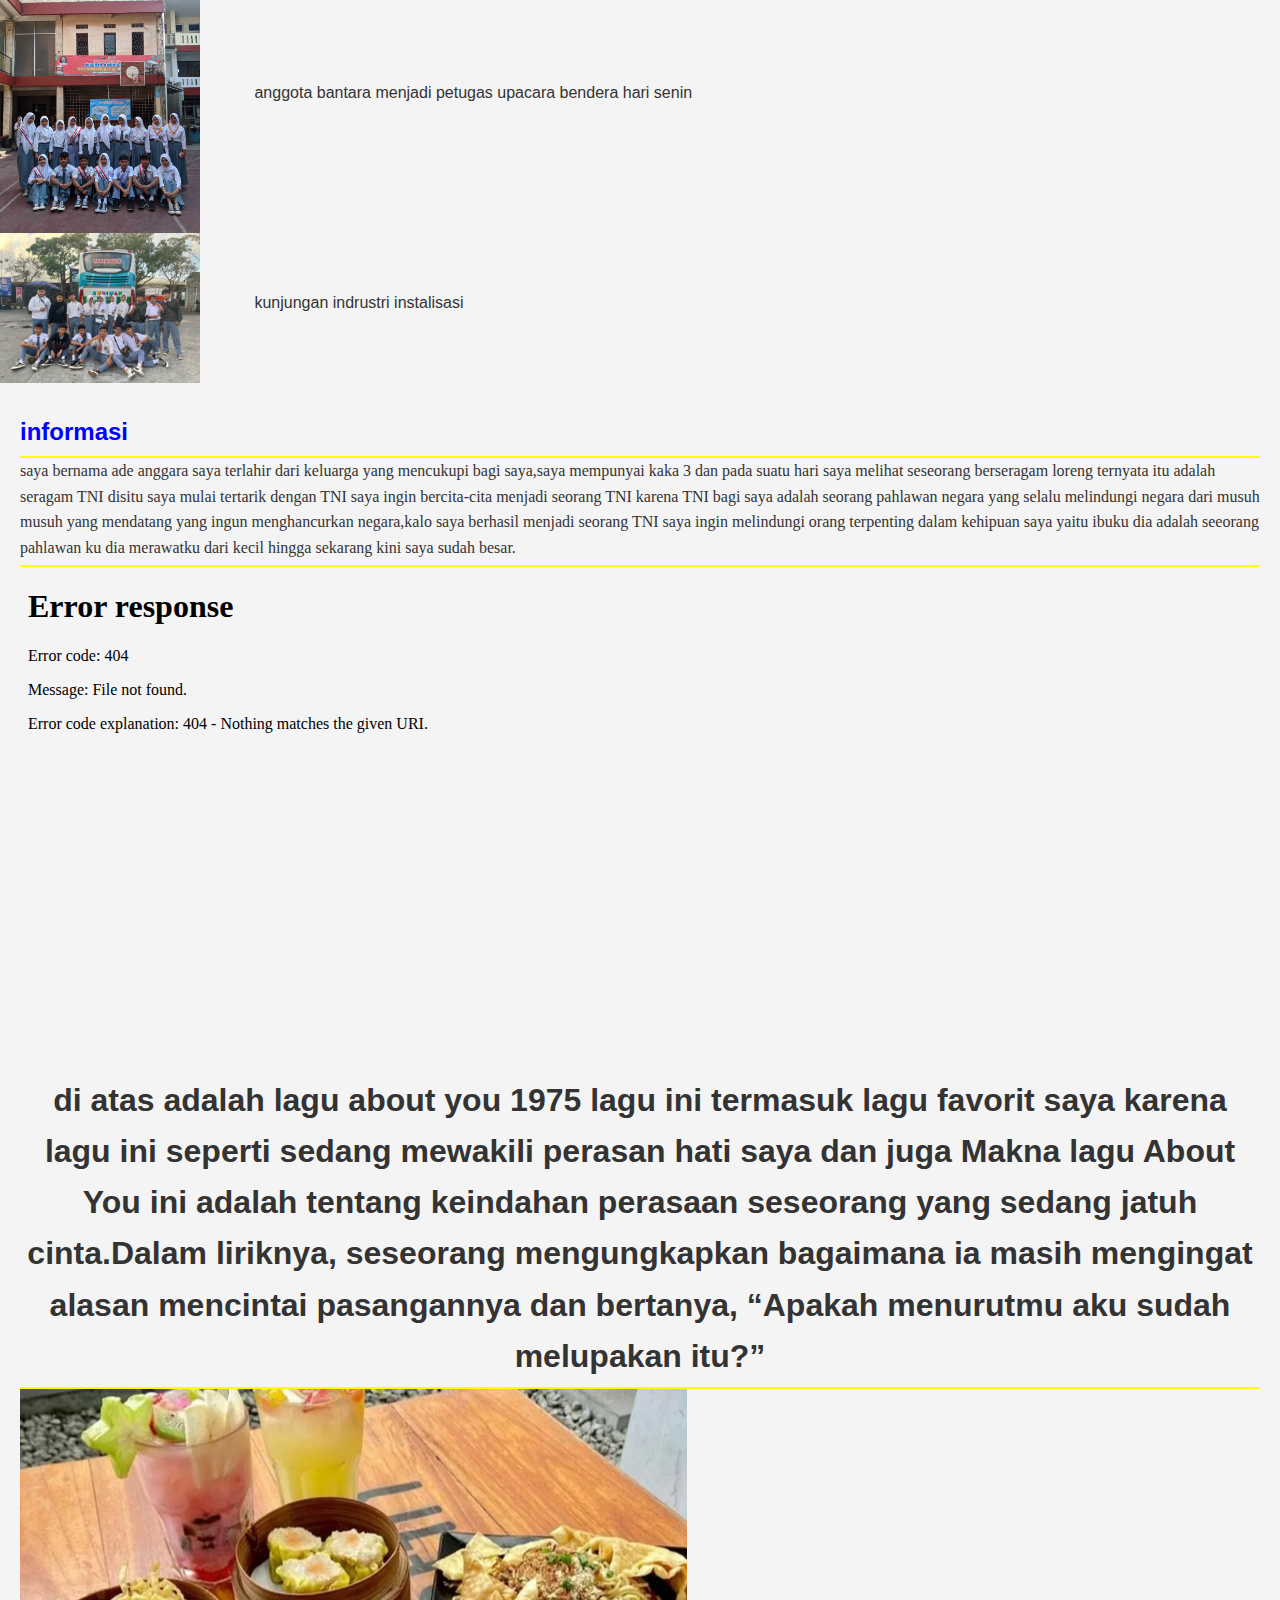
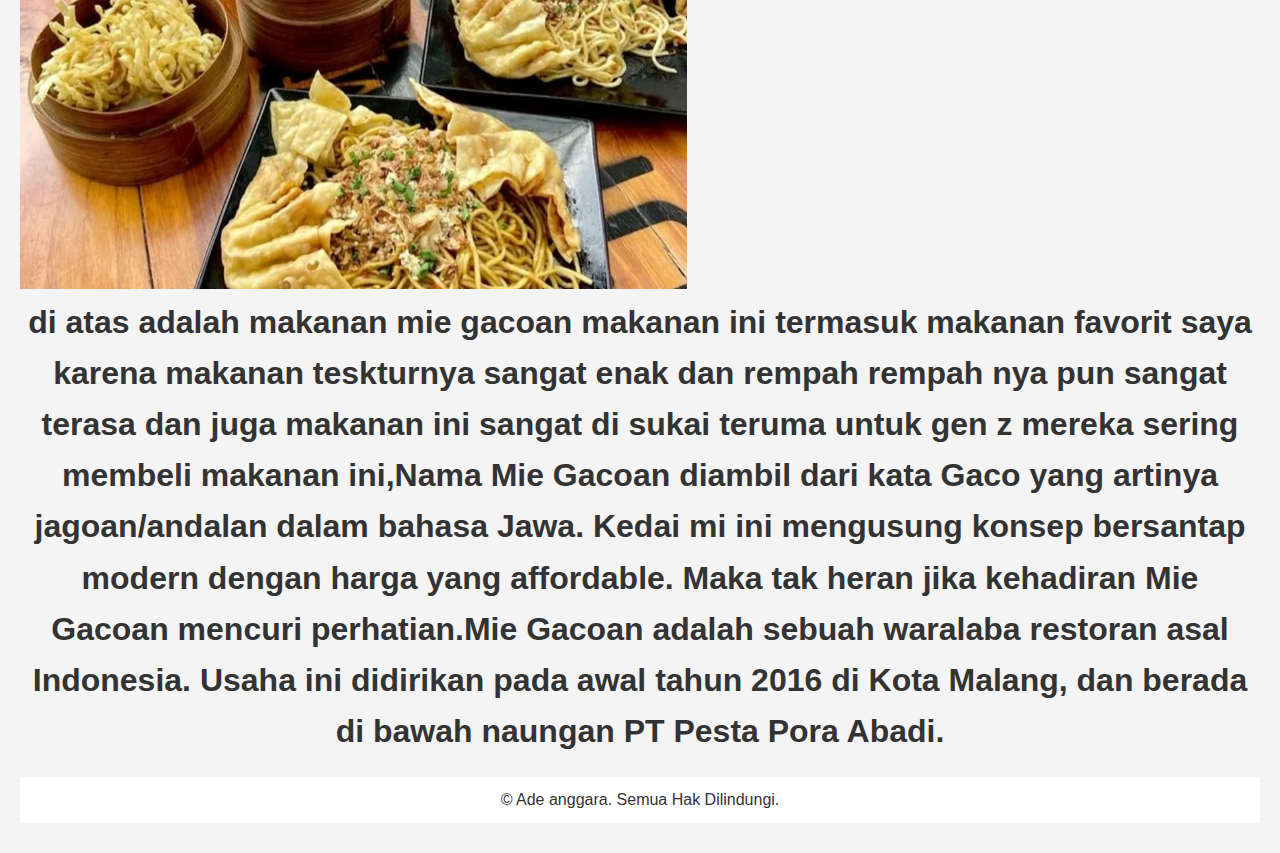
==== commit 1d9901ca: "Update index.html" ====
--- a/index.html
+++ b/index.html
@@ -29,10 +29,10 @@
     <section id="home">
         <h2>Home</h2>
         <p>Halo! Nama Saya Ade Anggara. Saya seorang pelajar dengan minat di bidang RPL.
-        saya seorang plagmetis Kelebihan orang plegmatis adalah mudah bergaul, dapat diandalkan, dan suka membantu orang lain. Orang plegmatis adalah orang yang manis dan sangat istimewa. Mereka tidak suka mendesak dan berlagak memerintah. Orang plegmatis tidak akan berusaha melakukan sesuatu agar anda menyukai mereka. Mereka ya begitulah adanya, mereka memang orang yang sangat menyenangkan.</p>
-        <p>Orang plegmatis bersifat pemalu. Mereka tidak suka menonjolkan diri. Mereka suka keramaian dan kesenangan sejauh semua itu tidak berpusat pada diri mereka. Orang plegmatis sopan dan punya aturan yang baik dalam pergaulan. Mereka tidak suka kejutan, mereka suka menjalani hidup yang tenang dan dalam kecepatan yang tetap. Orang plegmatis juga sangat sabar dan dapat sangat humoris.</p>
-        <p>Mewakili tipe kepribadian yang suka melakukan segala sesuatu berdasarkan urutan, serba prosedural, dan tipe pengikut setia.Mereka suka rutinitas karena hal ini membuat mereka merasa nyaman. Orang plegmatis juga bersikap konservatif. Mereka suka berpegang pada hal-hal yang mereka tahu akan berhasil.
-            <p>Kebanyakan orang merasa tenang ketika berhadapan dengan orang plegmatis. Mereka tidak banyak menuntut dan menerima apa adanya. Kebutuhan dasar seorang plegmatis adalah penghargaan dari orang lain dan rasa aman. Orang plegmatis dapat diandalkan. Mereka sangat berorientasi pada orang lain, sehingga mereka tidak akan pernah mau mengecewakan dan menyakiti orang lain.</p>
+        saya seorang plagmetis Kelebihan orang plegmatis adalah mudah bergaul, dapat diandalkan, dan suka membantu orang lain. Orang plegmatis adalah orang yang manis dan sangat istimewa. Mereka tidak suka mendesak dan berlagak memerintah. Orang plegmatis tidak akan berusaha melakukan sesuatu agar anda menyukai mereka. Mereka ya begitulah adanya, mereka memang orang yang sangat menyenangkan.
+        Orang plegmatis bersifat pemalu. Mereka tidak suka menonjolkan diri. Mereka suka keramaian dan kesenangan sejauh semua itu tidak berpusat pada diri mereka. Orang plegmatis sopan dan punya aturan yang baik dalam pergaulan. Mereka tidak suka kejutan, mereka suka menjalani hidup yang tenang dan dalam kecepatan yang tetap. Orang plegmatis juga sangat sabar dan dapat sangat humoris.
+        Mewakili tipe kepribadian yang suka melakukan segala sesuatu berdasarkan urutan, serba prosedural, dan tipe pengikut setia.Mereka suka rutinitas karena hal ini membuat mereka merasa nyaman. Orang plegmatis juga bersikap konservatif. Mereka suka berpegang pada hal-hal yang mereka tahu akan berhasil.
+            Kebanyakan orang merasa tenang ketika berhadapan dengan orang plegmatis. Mereka tidak banyak menuntut dan menerima apa adanya. Kebutuhan dasar seorang plegmatis adalah penghargaan dari orang lain dan rasa aman. Orang plegmatis dapat diandalkan. Mereka sangat berorientasi pada orang lain, sehingga mereka tidak akan pernah mau mengecewakan dan menyakiti orang lain.</p>
     </section>
     <section id="biodata">
         <H2>BIODATA</H2> 
@@ -145,4 +145,4 @@
 </section>
 </body>
 </html
-    
+    
